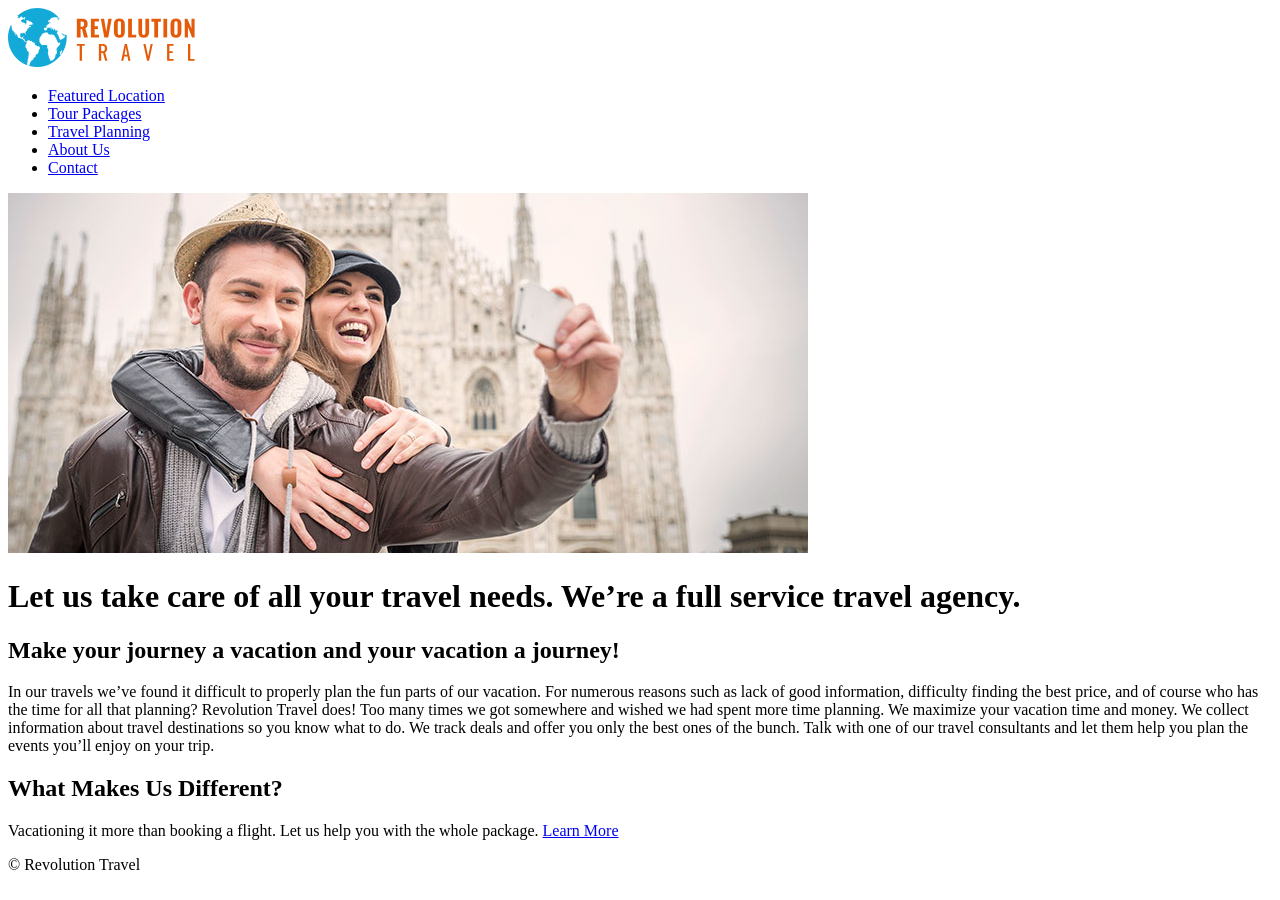
==== Revolution Travel/index.html @ d2f06141 "day-one-afternoon" ====
<!DOCTYPE html>
<html lang="en">
<head>
	<meta charset="UTF-8">
	<title>Full Service Travel Agency - Revolution Travel</title>
</head>
<body>
	<header>
		<a href="index.html"><img src="images/revolution-logo.svg" alt="Revolution Travel"></a>
	</header>
	<nav>
		<ul>
			<li><a href="san-francisco.html">Featured Location</a></li>
			<li><a href="tour-packages.html">Tour Packages</a></li>
			<li><a href="travel-planning.html">Travel Planning</a></li>
			<li><a href="about.html">About Us</a></li>
			<li><a href="contact.html">Contact</a></li>
		</ul>
	</nav>
	<main>
		<img src="images/travel-people.jpg" alt="">
		<h1>Let us take care of all your travel needs. We’re a full service travel agency.</h1>
		
		<h2>Make your journey a vacation and your vacation a journey!</h2>
		<p>In our travels we’ve found it difficult to properly plan the fun parts of our vacation. For numerous reasons such as lack of good information, difficulty finding the best price, and of course who has the time for all that planning? Revolution Travel does! Too many times we got somewhere and wished we had spent more time planning. We maximize your vacation time and money. We collect information about travel destinations so you know what to do. We track deals and offer you only the best ones of the bunch. Talk with one of our travel consultants and let them help you plan the events you’ll enjoy on your trip.</p>
		
		<h2>What Makes Us Different?</h2>
		<p>Vacationing it more than booking a flight. Let us help you with the whole package. <a href="about.html">Learn More</a></p>
	</main>
	<footer>
		<p>© Revolution Travel</p>
	</footer>
</body>
</html>
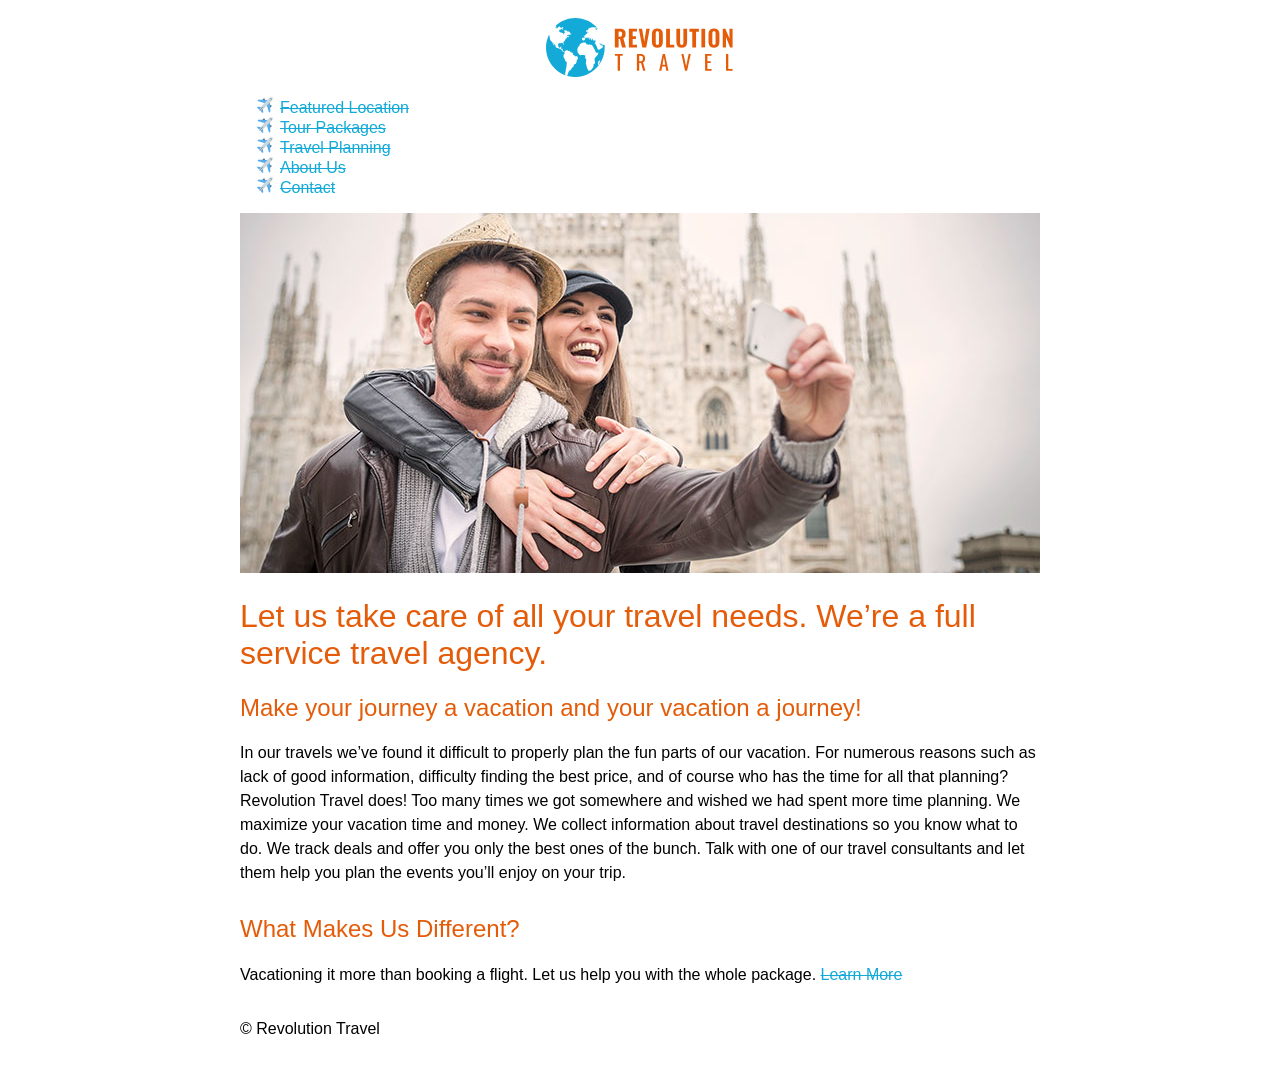
==== commit 22a93cce: "day two complete" ====
--- a/Revolution Travel/index.html
+++ b/Revolution Travel/index.html
@@ -2,7 +2,10 @@
 <html lang="en">
 <head>
 	<meta charset="UTF-8">
+	<meta name="viewport" content="width=device-width, initial-scale=1.0">
 	<title>Full Service Travel Agency - Revolution Travel</title>
+		<!-- LINK TO THE CSS STYLESHEET -->
+	<link rel="stylesheet" href="main.css">
 </head>
 <body>
 	<header>
--- a/Revolution Travel/main.css
+++ b/Revolution Travel/main.css
@@ -0,0 +1,99 @@
+html {
+    /* CLICKING A LINK SCROLLS TO THE AREA INSTEAD OF JUMPING */
+    scroll-behavior: smooth;
+
+    /* ENFORCES CORRECT SIZE FOR TEXT ON SMALLER / ALTERNATE SCREENS LIKE PHONES */
+    /* -moz AND -webkit ARE VENDOR PREFIXES */
+    /* THIS IS A SAFEGUARD AND ISNT VERY NECESSARY FOR MODERN BROWSERS */
+    -moz-text-size-adjust: 100%;
+    -webkit-text-size-adjust: 100%;
+    text-size-adjust: 100%;
+}
+
+body {
+    font-family: sans-serif;
+}
+
+/* DRY - DONT REPEAT YOURSELF */
+
+/* STYLING ADDED TO header, nav, main, & footer */
+header, nav, main, footer {
+    width: 90%;
+    margin-left: auto;
+    margin-right: auto;
+    max-width: 800px;
+}
+
+h1, h2, h3, h4 {
+    color: #e45c09;
+    font-weight: normal;
+}
+
+p {
+    line-height: 24px;
+    margin-bottom: 30px;
+}
+
+a {
+    text-decoration: line-through;
+    color: #13aad7;
+    display: inline-block;
+    transform: scale(1);
+    transition: transform 0.2s;
+}
+
+/* PSEUDO CLASS THAT ACTIVATES WHENEVER SOMEONE HOVERS ON THE LINK */
+a:hover {
+    transform: scale(1.2);
+}
+
+/* PSEUDO CLASS APPLIES WHEN THE LINK IS BEING CLICKED */
+a:active {
+    color: #e45c09;
+}
+
+.back {
+    color: #888;
+}
+
+.learn-more {
+    display: block;
+}
+
+header {
+    text-align: center;
+}
+
+/* SELECT ALL img INSIDE OF header */
+header img {
+          /* TOP RIGHT BOTTOM LEFT */
+    padding: 10px  0     0px   0;
+    /* padding-top: 20px;
+    padding-bottom: 20px; */
+}
+
+header h1 {
+    border-top: solid #ccc 2px;
+    padding-top: 20px;
+    text-align: left;
+}
+
+nav ul {
+    /* CHANGE BULLETS TO AIRPLANES */
+    list-style-image: url("images/favicon-16x16.png");
+}
+
+/* SELECT ALL img INSIDE OF main */
+main img {
+    /* 100% THE SIZE OF THE CONTAINER - NOT THE SCREEN UNLESS THE SCREEN IS THE CONTAINER */
+    width: 100%;
+}
+
+aside {
+    /* rotates the aside by 90 degrees */
+    transform: rotate(-90deg);
+    /* position the text on the left hand side of the screen in the gutter */
+    position: absolute;
+    top: 12em;
+    left: -5em;
+}
